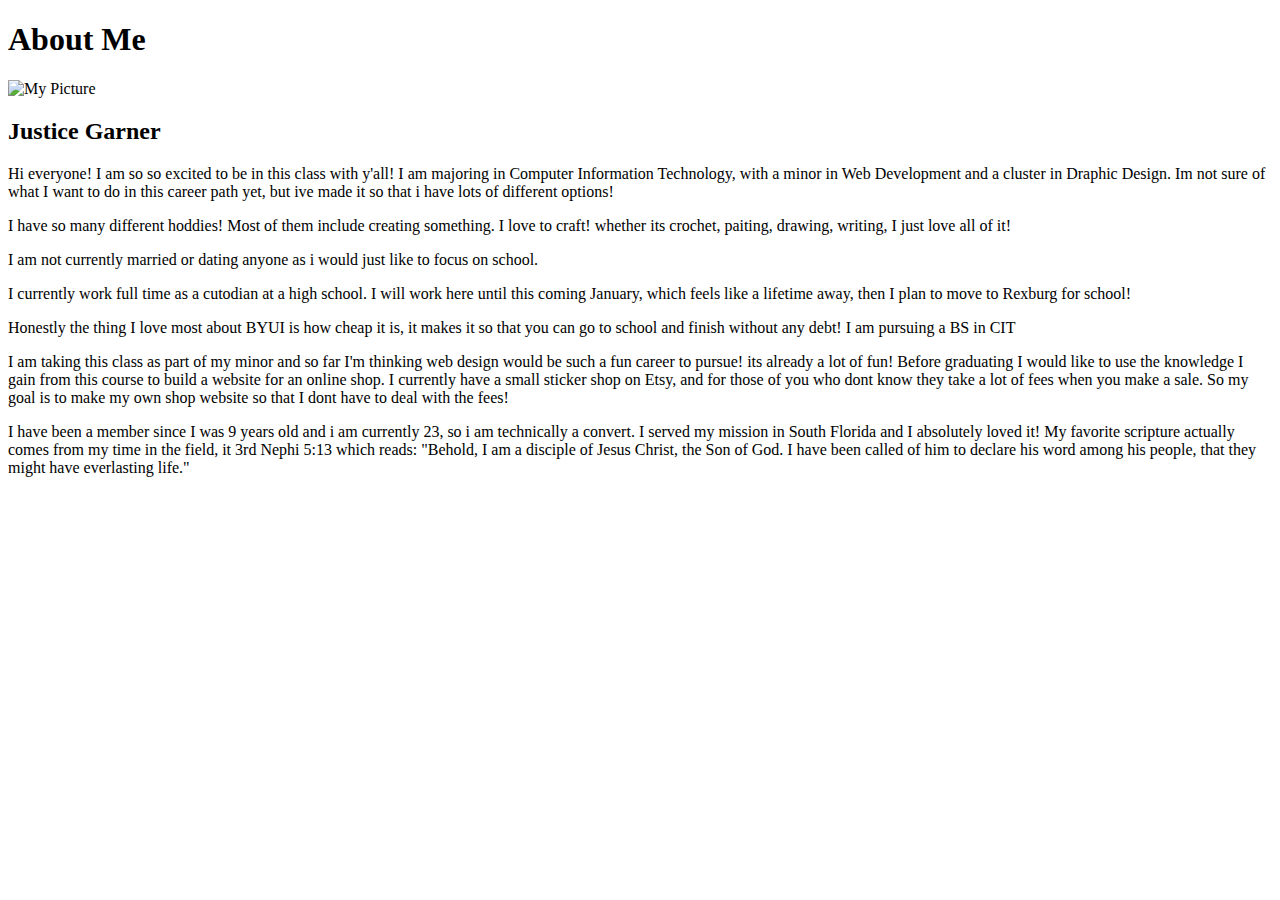
==== aboutme/index.html @ 5cf4f3f7 "first commit" ====
<!DOCTYPE html>
<html lang="en">
<head>
    <meta charset="UTF-8">
    <meta http-equiv="X-UA-Compatible" content="IE=edge">
    <meta name="viewport" content="width=device-width, initial-scale=1.0">
    <title>All About Me</title>
</head>
<body>
    <h1>About Me</h1>
    <img alt="My Picture" src="thumbnail_IMG_4120.jpg" >
    <h2>Justice Garner</h2>
    <p>Hi everyone! I am so so excited to be in this class with y'all!
    I am majoring in Computer Information Technology, with a minor in Web 
    Development and a cluster in Draphic Design. Im not sure of what I want 
    to do in this career path yet, but ive made it so that i have lots of 
    different options!</p>
    <p>I have so many different hoddies! Most of them include creating something. 
    I love to craft! whether its crochet, paiting, drawing, writing, I just love
    all of it!</p>
    <p>I am not currently married or dating anyone as i would just like to focus on 
    school.</p>
    <p>I currently work full time as a cutodian at a high school. I will work 
    here until this coming January, which feels like a lifetime away, then I 
    plan to move to Rexburg for school!</p>
    <p>Honestly the thing I love most about BYUI is how cheap it is, it makes 
    it so that you can go to school and finish without any debt! I am pursuing a BS in CIT</p>
    <p>I am taking this class as part of my minor and so far I'm thinking web design would be 
    such a fun career to pursue! its already a lot of fun! Before graduating I would like to 
    use the knowledge I gain from this course to build a website for an online shop. I currently 
    have a small sticker shop on Etsy, and for those of you who dont know they take a lot of fees 
    when you make a sale. So my goal is to make my own shop website so that I dont have to deal with the fees!</p>
    <p>I have been a member since I was 9 years old and i am currently 23, so i am technically a convert. 
    I served my mission in South Florida and I absolutely loved it! My favorite scripture actually comes 
    from my time in the field, it 3rd Nephi 5:13 which reads: "Behold, I am a disciple of Jesus Christ, 
    the Son of God. I have been called of him to declare his word among his people, that they might 
    have everlasting life."</p>
</body>
</html>
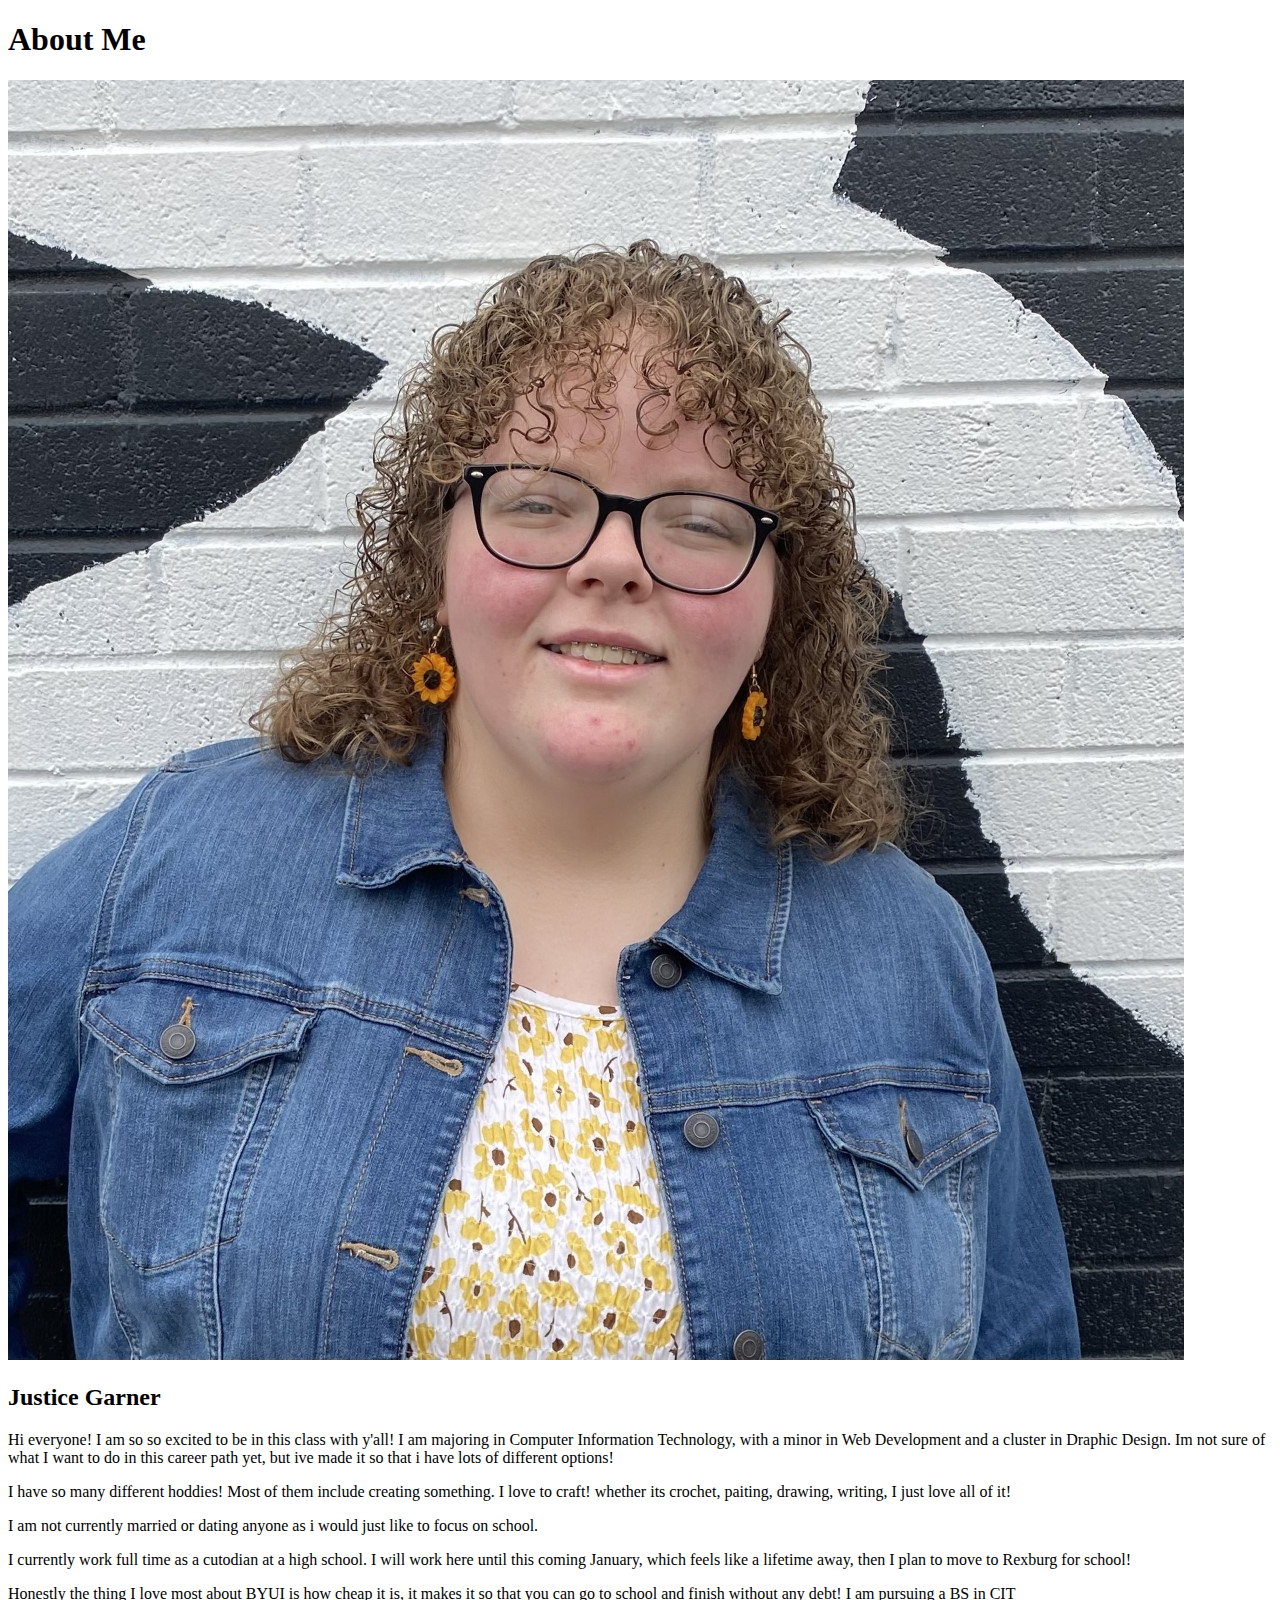
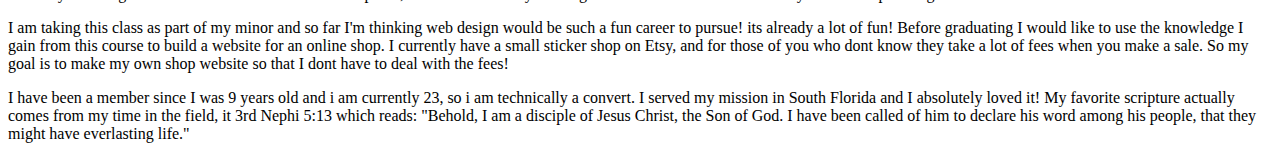
==== commit 159e805a: "photo" ====
--- a/aboutme/index.html
+++ b/aboutme/index.html
@@ -8,7 +8,7 @@
 </head>
 <body>
     <h1>About Me</h1>
-    <img alt="My Picture" src="thumbnail_IMG_4120.jpg" >
+    <img alt="My Picture" src="images/myphoto.jpg" >
     <h2>Justice Garner</h2>
     <p>Hi everyone! I am so so excited to be in this class with y'all!
     I am majoring in Computer Information Technology, with a minor in Web 
